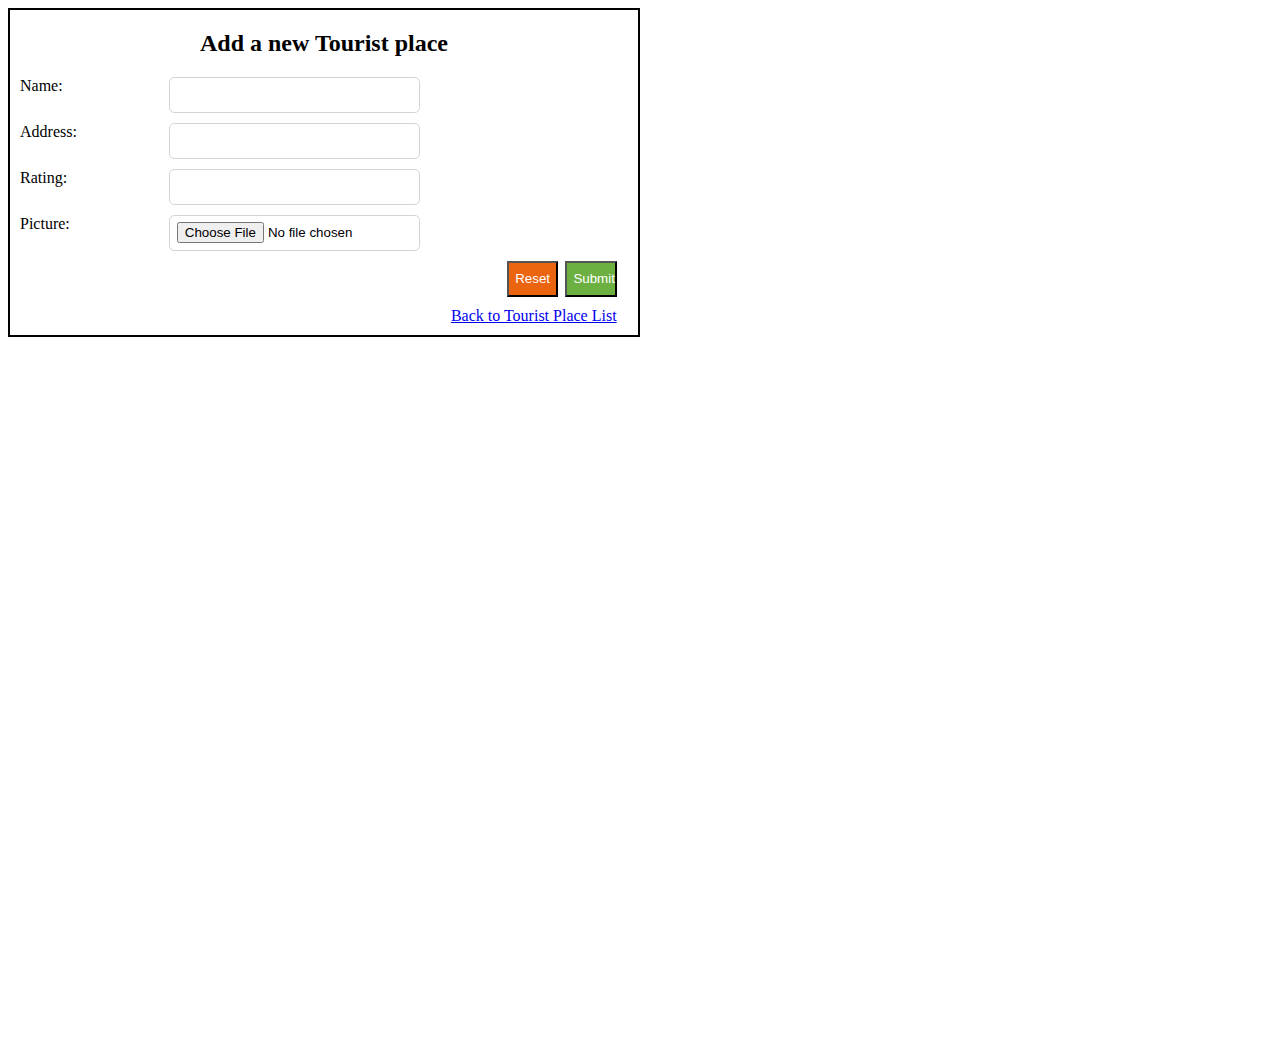
==== index.html @ 64a22099 "Toggled Visibility" ====
<!DOCTYPE html>
<html>
    <head>
        <title>  Add New Place </title>
        <link rel="stylesheet" href="style.css">
        <script async src="tweak.js"> </script>
    </head>
    <body>
        <div class="formbox">
            <div class="formtitle">
                <h2>Add a new Tourist place</h2>
            </div>
            <div class="form">
                <form action="touristplacelist.html" method="GET" id="form">
                    <div class="row">
                        <div class="col-30">
                            <label for="name">Name:</label>
                        </div>
                        <div class="col-70">
                            <input type="text" id="name" class="name" name="name" required>
                        </div>
                    </div>
                    <div class="row">
                        <div class="col-30">
                            <label for="adress">Address:</label>
                        </div>
                        <div class="col-70">
                            <input type="text" id="address" class="address" name="address" required>
                        </div>
                    </div>
                    <div class="row">
                        <div class="col-30">
                            <label for="rating">Rating:</label>
                        </div>
                        <div class="col-70">
                            <input type="number" id="rating" class="rating" name="rating" required>
                        </div>
                    </div>
                    <div class="row">
                        <div class="col-30">
                            <label for="picture">Picture:</label>
                        </div>
                        <div class="col-70">
                            <input type="file" id="picture" class="picture" name="picture" accept="image/*" required>
                        </div>
                    </div>
                    <div class="row">
                        <div class="submitpart">
                            <button type="reset" id="reset" class="reset">Reset</button>
                            <button type="submit" id="submit" class="submit">Submit</button>
                        </div>
                    </div>
                    <div class="row ">
                        <a href="touristplacelist.html" class="gotolistpage">Back to Tourist Place List</a>
                    </div>
                </form>
            </div>
        </div>
        <div class="list-view">
            <div class="grid-container">
                <div class="heading heading-name"> NAME </div>
                <div class="heading heading-address"> ADDRESS </div>
                <div class="heading heading-rating"> RATING </div>
                <div class="heading heading-picture"> PICTURE </div>
                <div class="heading heading-actions"> ACTIONS </div>
                <div class="details details-name"> Sea Beach </div>
                <div class="details details-address"> Cox's Bazar </div>
                <div class="details details-rating"> 5 </div>
                <div class="details details-image"> <img src="beach.jpg" alt="Sea Beach"></div>
                <div class="details details-action">
                    <button class="deletebtn">DELETE</button>
                    <button class="updatebtn">UPDATE</button>
                </div>
                <div class="details details-name"> Sundarban </div>
                <div class="details details-address"> Khulna </div>
                <div class="details details-rating"> 4 </div>
                <div class="details details-image"> <img src="tiger.jpg" alt="Royal Bengal Tiger"> </div>
                <div class="details details-action">
                    <button class="deletebtn">DELETE</button>
                    <button class="updatebtn">UPDATE</button>
                </div>
                <div class="details details-name"> Hill View </div>
                <div class="details details-address"> Khagrachori </div>
                <div class="details details-rating"> 5 </div>
                <div class="details details-image"> <img src="hill.jpg" alt="Hill View"> </div>
                <div class="details details-action">
                    <button class="deletebtn">DELETE</button>
                    <button class="updatebtn">UPDATE</button>
                </div>
            </div>
            <button class="addplacebtn">
                <a href="newtouristplace.html" class="gotoformpage">Create New Tourist Place</a>
            </button>
        </div>
    </body>
</html>
---- style.css ----
*{
    box-sizing: border-box;
}
h2{
    text-align: center;
}
.formbox {
    border:2px solid black;
    width: 50%;
}
.row{
    width: 95%;
    margin: 10px;
}
.col-30{
    float: left;
    width: 25%;

    /* background-color: red; */
}
.col-70{
    float: left;
    width: 70%;  
}
input{
    border: 0p solid green;
    width: 60%;
    height: 4vh;
    border-top: 1px solid lightgray;
    border-bottom: 1px solid lightgray;
    border-left: 1px solid lightgray;
    border-right: 1px solid lightgray;
    border-radius: 0.4em;
    padding: 0.5em;
}
.row:after{
    content: '';
    display: block;
    clear:both;
}

.submitpart, a[href="touristplacelist.html"]{
    float: right;
}
#reset{
    background-color: rgb(235, 100, 16);
    color:white;
    margin-right: 0.25vw;
}
button[type="submit"], button[type="reset"]{
    height: 4vh;
    width: 4vw;
}
#submit{
    background-color: rgb(108, 176, 65);
    color:white;
}
.list-view{
    visibility: hidden;
}
.grid-container{
    display: grid;
    grid-template-columns: 2fr 2fr 1fr 4fr 4fr;
    grid-template-rows: 1fr 4fr 4fr 4fr;
    grid-gap: 2px;
    background-color: white;
    padding: 10px;
    height: 40em;
    width: 70%;
}
.details{
    position: relative;
    display: grid;
    background-color: rgb(227, 195, 170);
    place-items: center;
}
.details>img{
    width: 65%;
    height: 65%;
}
.heading{
    display: grid;
    background-color: black;
    color: white;
    place-items: center;
}
a[href="newtouristplace.html"]{
    text-decoration: none;
    color: white;
}
.addplacebtn{
    background-color: blue;
    margin: 10px;
    padding: 7px;
}
.updatebtn{
    position: absolute;
    right: 5%;
    padding: 0.6em;
    background-color: rgb(0, 172, 9);
    color: white
}
.deletebtn{
    position: absolute;
    right: 27%;
    padding: 0.6em;
    background-color: rgb(255, 65, 65);
    color: white;
}
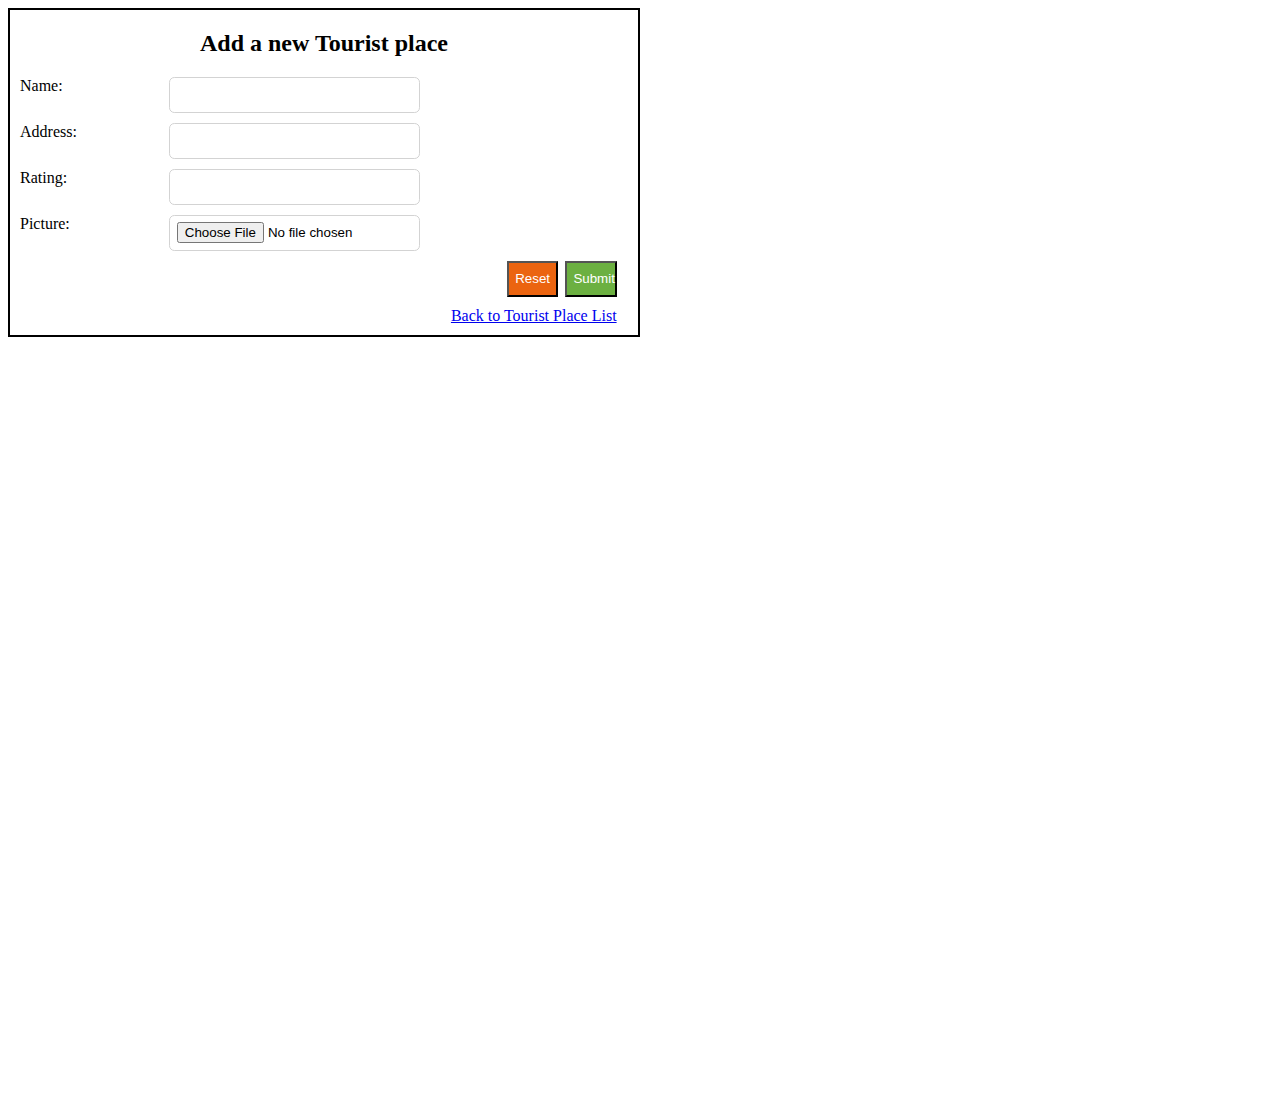
==== commit 61edf044: "Create new entity done" ====
--- a/index.html
+++ b/index.html
@@ -17,7 +17,7 @@
                             <label for="name">Name:</label>
                         </div>
                         <div class="col-70">
-                            <input type="text" id="name" class="name" name="name" required>
+                            <input type="text" id="name" class="name" name="name" pattern="[A-Za-z]{1,30}" title="Only letters[A-Z a-z] allowed" required>
                         </div>
                     </div>
                     <div class="row">
@@ -33,7 +33,7 @@
                             <label for="rating">Rating:</label>
                         </div>
                         <div class="col-70">
-                            <input type="number" id="rating" class="rating" name="rating" required>
+                            <input type="number" id="rating" class="rating" name="rating" min="1" max="5" required>
                         </div>
                     </div>
                     <div class="row">
@@ -41,7 +41,7 @@
                             <label for="picture">Picture:</label>
                         </div>
                         <div class="col-70">
-                            <input type="file" id="picture" class="picture" name="picture" accept="image/*" required>
+                            <input type="file" id="picture" class="picture" name="picture" accept="image/,.jpg,.jpeg,.png" required>
                         </div>
                     </div>
                     <div class="row">
@@ -57,8 +57,9 @@
             </div>
         </div>
         <div class="list-view">
+            <h2 class="no-places"> There is nothing to show! please add some places</h2>
             <div class="grid-container">
-                <div class="heading heading-name"> NAME </div>
+                <!-- <div class="heading heading-name"> NAME </div>
                 <div class="heading heading-address"> ADDRESS </div>
                 <div class="heading heading-rating"> RATING </div>
                 <div class="heading heading-picture"> PICTURE </div>
@@ -86,7 +87,7 @@
                 <div class="details details-action">
                     <button class="deletebtn">DELETE</button>
                     <button class="updatebtn">UPDATE</button>
-                </div>
+                </div> -->
             </div>
             <button class="addplacebtn">
                 <a href="newtouristplace.html" class="gotoformpage">Create New Tourist Place</a>
--- a/style.css
+++ b/style.css
@@ -23,7 +23,6 @@
     width: 70%;  
 }
 input{
-    border: 0p solid green;
     width: 60%;
     height: 4vh;
     border-top: 1px solid lightgray;
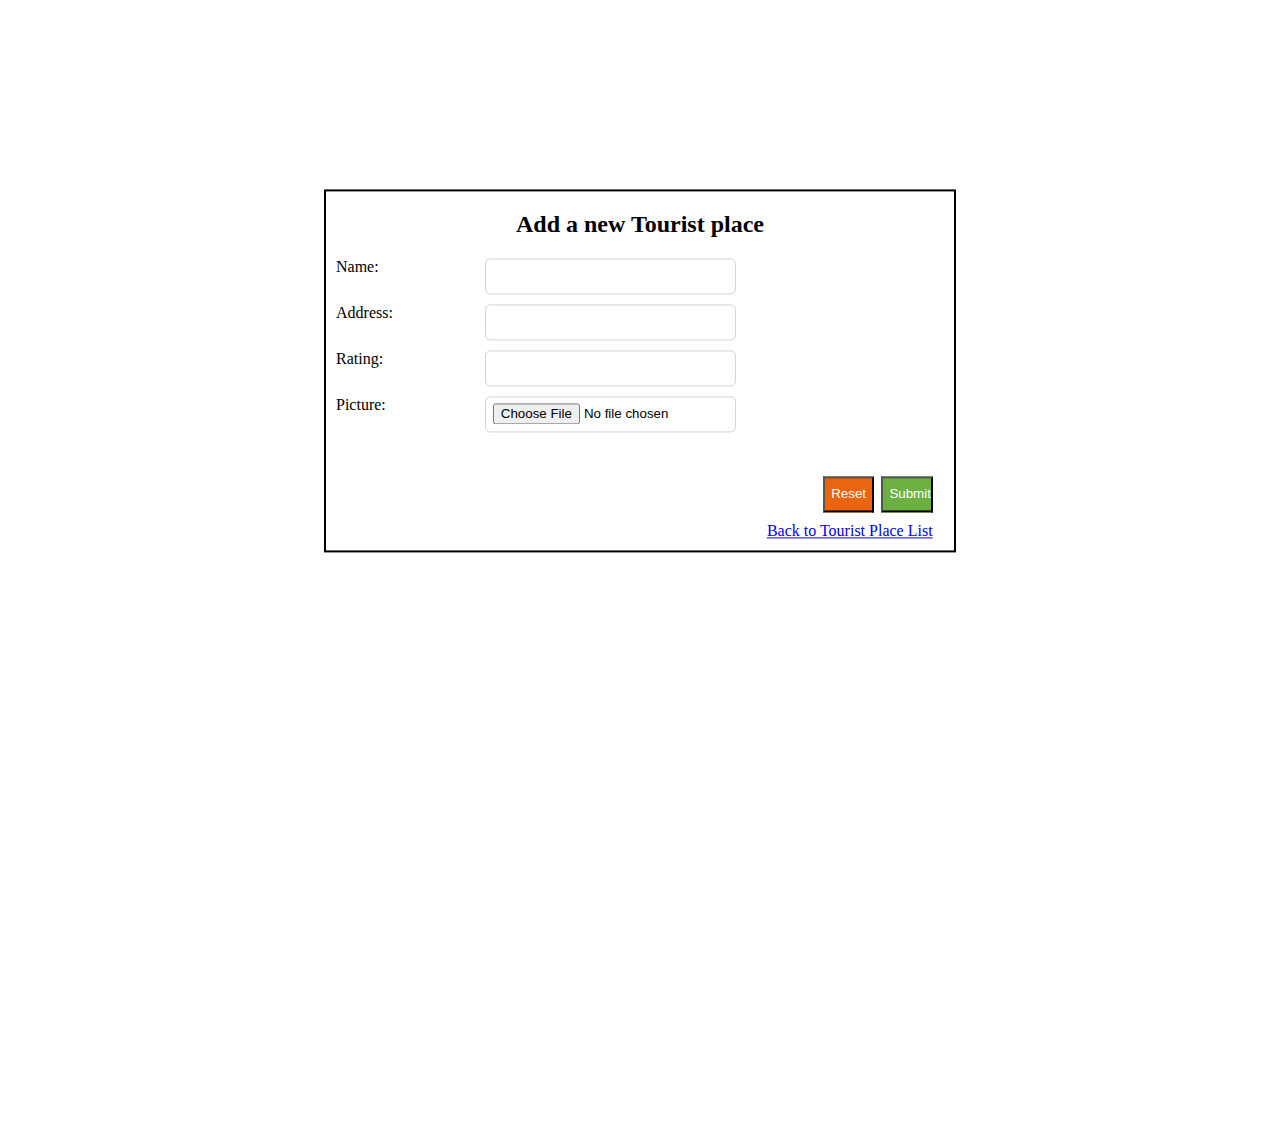
==== commit 1ab5a2da: "implementing jQuery and Canvas (to show image by selecting file) DONE" ====
--- a/index.html
+++ b/index.html
@@ -3,6 +3,7 @@
     <head>
         <title>  Add New Place </title>
         <link rel="stylesheet" href="style.css">
+        <script src="https://ajax.googleapis.com/ajax/libs/jquery/3.5.1/jquery.min.js"></script>
         <script async src="tweak.js"> </script>
     </head>
     <body>
@@ -11,13 +12,14 @@
                 <h2>Add a new Tourist place</h2>
             </div>
             <div class="form">
-                <form action="touristplacelist.html" method="GET" id="form">
+                <form method="POST" id="form" class="form">
                     <div class="row">
                         <div class="col-30">
                             <label for="name">Name:</label>
                         </div>
                         <div class="col-70">
-                            <input type="text" id="name" class="name" name="name" pattern="[A-Za-z]{1,30}" title="Only letters[A-Z a-z] allowed" required>
+                            <input type="text" id="name" class="name" name="name" pattern="[A-Za-z ]{1,30}" title="Only letters[A-Z a-z] allowed" required>
+                            <span class="invalid invalidname"></span>
                         </div>
                     </div>
                     <div class="row">
@@ -26,6 +28,7 @@
                         </div>
                         <div class="col-70">
                             <input type="text" id="address" class="address" name="address" required>
+                            <span class="invalid invalidaddress"></span>
                         </div>
                     </div>
                     <div class="row">
@@ -34,6 +37,7 @@
                         </div>
                         <div class="col-70">
                             <input type="number" id="rating" class="rating" name="rating" min="1" max="5" required>
+                            <span class="invalid invalidrating"></span>
                         </div>
                     </div>
                     <div class="row">
@@ -42,6 +46,7 @@
                         </div>
                         <div class="col-70">
                             <input type="file" id="picture" class="picture" name="picture" accept="image/,.jpg,.jpeg,.png" required>
+                            <canvas id="canvas"> </canvas>
                         </div>
                     </div>
                     <div class="row">
@@ -92,6 +97,7 @@
             <button class="addplacebtn">
                 <a href="newtouristplace.html" class="gotoformpage">Create New Tourist Place</a>
             </button>
+            <input type="text" class="searched-name" placeholder="Search by place name">
         </div>
     </body>
 </html>--- a/style.css
+++ b/style.css
@@ -7,6 +7,7 @@
 .formbox {
     border:2px solid black;
     width: 50%;
+    transform: translate(50%, 50%);
 }
 .row{
     width: 95%;
@@ -21,6 +22,12 @@
 .col-70{
     float: left;
     width: 70%;  
+}
+#canvas{
+    height: 70px;
+    width: 70px;
+    float: right;
+    border-radius: 50%;
 }
 input{
     width: 60%;
@@ -54,7 +61,7 @@
     background-color: rgb(108, 176, 65);
     color:white;
 }
-.list-view{
+.list-view, span.invalid{
     visibility: hidden;
 }
 .grid-container{
@@ -66,6 +73,7 @@
     padding: 10px;
     height: 40em;
     width: 70%;
+    overflow: scroll;
 }
 .details{
     position: relative;
@@ -105,4 +113,7 @@
     padding: 0.6em;
     background-color: rgb(255, 65, 65);
     color: white;
+}
+.searched-name{
+    width: 25%;
 }